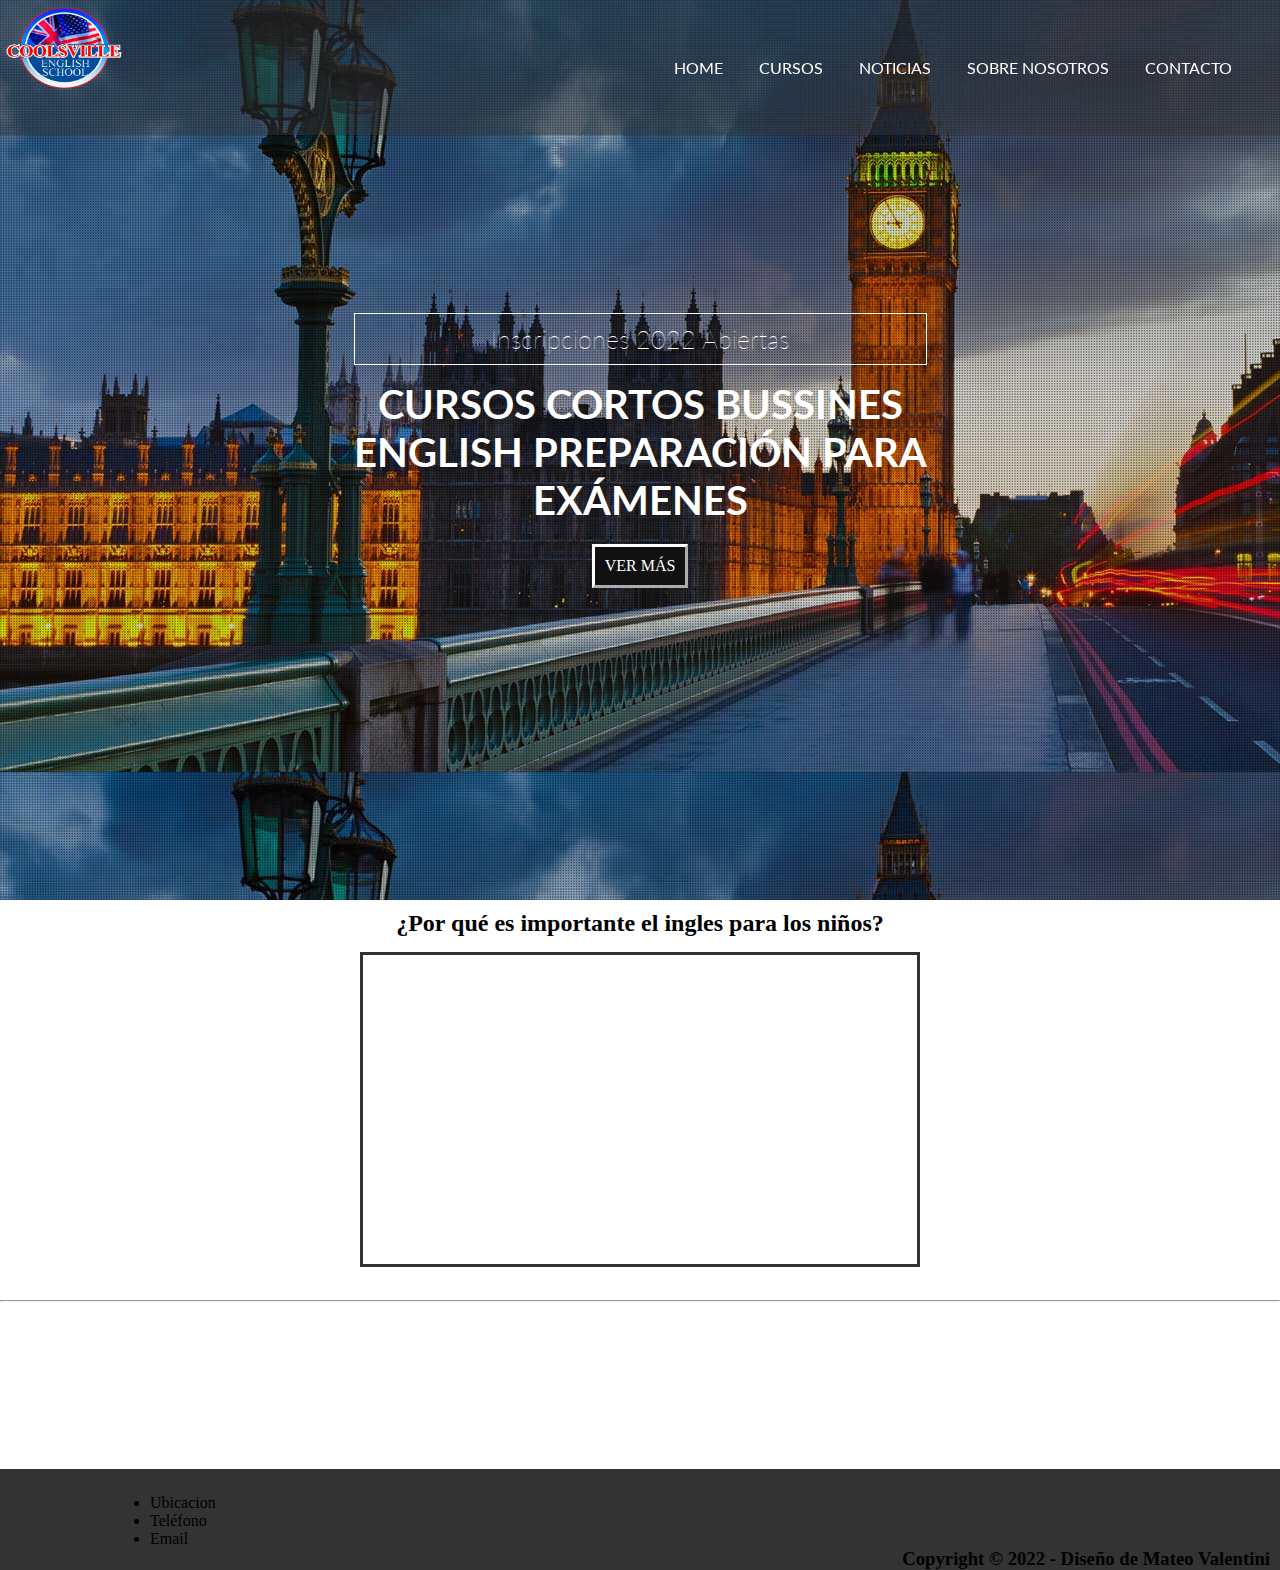
==== index.html @ 85bfc3a8 "Agregando la pagina donde la deje antes de usar git" ====
<html lang="en">
<head>
  <meta charset="UTF-8">
  <meta http-equiv="X-UA-Compatible" content="IE=edge">
  <meta name="viewport" content="width=device-width, initial-scale=1.0">
  <!-- Lato Bold 700 -->
  <link rel="preconnect" href="https://fonts.googleapis.com">
  <link rel="preconnect" href="https://fonts.gstatic.com" crossorigin>
  <link href="https://fonts.googleapis.com/css2?family=Lato:wght@700&display=swap" rel="stylesheet">
  <!--  -->
  <!-- Lato Regular 400 -->
  <link rel="preconnect" href="https://fonts.googleapis.com">
  <link rel="preconnect" href="https://fonts.gstatic.com" crossorigin>
  <link href="https://fonts.googleapis.com/css2?family=Lato&family=Paytone+One&display=swap" rel="stylesheet">
  <!--  -->
  <link rel="stylesheet" href="./css/styles.css">
  <link rel="shortcut icon" href="./assets/favicon.png">
  <title>Coolsville</title>
</head>
<body>
  <!-- Inicio Header -->
  <header>
    <img src="./assets/Logo.png" alt="LOGO">
    <nav class="nav">
      <ul class="nav__ul">
        <li class="nav__ul__li"><a href="index.html">HOME</a></li>
        <li class="nav__ul__li"><a href="pages/cursos.html">CURSOS</a></li>
        <li class="nav__ul__li"><a href="pages/noticias.html">NOTICIAS</a></li>
        <li class="nav__ul__li"><a href="pages/sobre-nosotros.html">SOBRE NOSOTROS</a></li>
        <li class="nav__ul__li"><a href="pages/contacto.html">CONTACTO</a></li>
      </ul>
    </nav>
  </header>
  <!-- Fin Header -->
  <!-- inicio Main -->
  <main class="main-grid">
    <!-- section 1 -->
    <section class="inscripciones inscripcion-grid">
      <div class="inscripciones__contenedor">
        <h1 class="inscripciones__contenedor__titulo">Inscripciones 2022 Abiertas</h1>
        <p class="inscripciones__contenedor__parrafo">CURSOS CORTOS BUSSINES <br> ENGLISH PREPARACIÓN PARA <br> EXÁMENES</p>
        <a href="#" class="inscripciones__contenedor__btn">VER MÁS</a>
      </div>
    </section>
    <br>
    <hr>
    <br>
    <!-- section 2 -->
    <section class="videoInformativo">
      <h2 class="videoInformativo__titulo">¿Por qué es importante el ingles para los niños?</h2>
      <iframe class="videoInformativo__video" width="560" height="315" src="https://www.youtube.com/embed/hShvZUrBJA0" title="YouTube video player" frameborder="0" allow="accelerometer; autoplay; clipboard-write; encrypted-media; gyroscope; picture-in-picture" allowfullscreen></iframe>
    </section>
  </main>
  <!-- Fin Main -->
  <!-- footer -->
  <footer class="footer">
    <ul class="footer__ul">
    <li class="footer__ul__li">Ubicacion</li>
    <li class="footer__ul__li">Teléfono</li>
    <li class="footer__ul__li">Email</li>
    </ul>
    <h3 class="footer__titulo">
      Copyright © 2022 - Diseño de Mateo Valentini
    </h3> 
  </footer>
</body>
</html>
---- css/styles.css ----
*{
  margin: 0;
  padding: 0;
  box-sizing: border-box;
}

body{
  position: relative;
  padding-bottom: 250px;
  min-height: 100vh;
}

/* Estilos Header */

header{
  background-color: rgba(51, 51, 51, 0.5);
  display: flex;
  justify-content: space-between;
  width: 100%;
  height: 15vh;
  position: fixed;
  z-index: 50;
}

header nav{
  display: flex;
  align-items: center;
  
}

 header img{
  display: flex;
  width: 8em;
  height: 6em;
}

.nav__ul{
  text-decoration: none;
  margin-right: 2em;
}

.nav__ul li{
  display: inline-block;
  list-style: none;
  margin: 1em;

} 

.nav__ul__li a{
  font-family:'lato', sans-serif;
  color: #fff;
  text-decoration: none;
}


/* ESTILOS PARA SECCION INDEX */
/* MAIN GRID */
.main-grid{
  display: grid;
  grid-template-columns: 1fr;
  grid-template-rows: 100vh 1fr;
  grid-template-areas: "inscripciones"
                        "videoInformativo";
}

/* Estilos Section 1 */
.inscripciones{
  grid-area: inscripciones;
  background-image: url(../assets/banner1.jpg);
  width: 100%;
  display: flex;
  justify-content: center;
  align-items: center;
  text-align: center;
}


.inscripciones__contenedor__titulo{
  font-family: 'lato', sans-serif;
  color: #fff;
  font-weight: 100;
  font-size: 25px;
  padding: 10px;
  border: 1px solid #fff;
  margin-bottom: 15px;
} 
 
.inscripciones__contenedor__parrafo{
  font-family: 'Lato', sans-serif;
  font-weight: 700;
  color: #fff;
  font-size: 40px;
}

.inscripciones__contenedor__btn{
  display: inline-block;
  background-color: #111;
  color: #fff;
  padding: 10px;
  margin-top: 20px;
  border: outset 3px white;
  text-decoration: none;
}

/* Estilos Section 2 */

.videoInformativo{
  grid-area: videoInformativo;
  text-align: center;
}

 .videoInformativo__titulo{
  padding: 10px;
}
.videoInformativo__video{
  margin-top: 5px;
  margin-bottom: 15px;
  border: solid 3px #333;
} 
/* FIN ESTILOS INDEX */

/* Estilos Footer */

footer{
  background-color: #333;
  position: absolute;
  bottom: 0;
  width: 100%;
}

.footer__ul{
  padding-top: 25px;
  margin-left: 150px;
}

.footer__titulo{
  text-align: end;
  margin-right: 10px;
}

 /* ESTILOS PARA SECCION DE CURSOS */

/* Estilo para banner del head */

.bannerCursos{
  background-image: url(../assets/bannerCursos.jpg);
  background-position: 0% 40%;
  width: 100%;
  height: 15vh;
}

/* Estilos para el MAIN cursos */

.cursos-grid{
  display: grid;
  grid-template-columns: 1fr;
  grid-template-rows: 1fr;
  grid-template-areas: "kids";
}

.kids-grid{
  grid-area: kids;
}

/* Estilos para section KIDS */

.kids{
  display: grid;
  grid-template-columns: 1fr 1fr;
  grid-template-rows: 20vh 1fr;
  grid-template-areas: "kids__titulo kids__titulo"
                        "kids__img kids__p";
}

 .kids__titulo{
  grid-area: kids__titulo;
  text-align: center;
  margin: auto;
  font-family: 'Inter', sans-serif;
  font-weight: 100;
  font-size: 30px;
  border-bottom: 1px solid #000;
}

.kids__img{
  grid-area: kids__img;
  display: inline-block;
  margin: auto;
}

.kids__img img{
  width: 25em;
  height: 15em;
}

.kids__p{
  grid-area: kids__p;
  font-family: 'Open Sans', sans-serif;
  color: #333;
  font-size: 18px;
  font-weight: 100;
  text-align: justify;
  border-bottom: solid 1px #000;
  padding-bottom: 15px;
  margin: auto;
} 
/* FIN SECCION CURSOS */

/* Estilos para seccion NOTICIAS */
/* Estilos para banner */

.bannerNoticias{
  background-image: url(../assets/bannerNoticias.jpg);
  width: 100%;
  height: 15vh;
  background-position: 0 60%;
}

/* Estilos para el Main noticias */

.noticias-grid{
  display: grid;
  grid-template-columns: 1fr;
  grid-template-rows: 1fr;
  grid-template-areas: "yfu";
}

.yfu-grid{
  grid-area: yfu;
}

/* Estilos para section YFU */

.yfu{
  display: grid;
  grid-template-columns: 1fr 1fr;
  grid-template-rows: 20vh 1fr;
  grid-template-areas: "yfu__titulo yfu__titulo"
                        "yfu__img yfu__informacion";
}

.yfu__titulo{
  grid-area: yfu__titulo;
  font-family: 'Inter', sans-serif;
  font-weight: 100;
  font-size: 30px;
  margin: auto;
  border-bottom: 1px solid #000;
}

.yfu__img{
  grid-area: yfu__img;
  margin: auto;
}

.yfu__img img{
  width: 25em;
  height: 15em;
}

.yfu__informacion{
  grid-area: yfu__informacion;
  font-family: 'Open Sans', sans-serif;
  text-align: justify;
  padding-bottom: 15px;
  border-bottom: solid 1px #000;
  margin: auto;
}

.yfu__informacion h2{
  color: #000;
  font-size: 25px;
  font-weight: 700;
  margin-bottom: 2em;
}


.yfu__informacion p{
  color: #333;
  font-size: 18px;
}

/* Fin Estilos YFU */

/* Estilos para seccion SOBRE NOSOTROS */
/* Estilos para banner header */

.bannerSobreNosotros{
  background-image: url(../assets/bannerSobreNos.jpg);
  width: 100%;
  height: 15vh;
  background-position: 10% 28%;
}

/* Estilos para el MAIN Sobre nosotros  */

.nosotros-grid{
  display: grid;
  grid-template-columns: 1fr;
  grid-template-rows: 1fr;
  grid-template-areas: "coolsville";
}

.coolsville-grid{
  grid-area: coolsville;
}

/* Estilos para section sobreCoolsville */

.sobreCoolsville{
  display: grid;
  grid-template-columns: 1fr 1fr;
  grid-template-rows: 1fr 1fr;
  grid-template-areas: "coolsville__titulo coolsville__titulo"
                        "coolsville__img coolsville__p";
  column-gap: 5em;
}

.sobreCoolsville h1{
  grid-area: coolsville__titulo;
  font-family: 'Vidaloka', serif;
  font-size: 78px;
  font-weight: 100;
  margin: auto;
  text-align: center;
}

.sobreCoolsville__img {
  grid-area: coolsville__img;
  justify-self: end;
}

.sobreCoolsville__img img{
  width: 20em;
  height: 15em;
}

.sobreCoolsville__p{
  grid-area: coolsville__p;
  display: flex;
  align-items: center;
  font-family: 'Open Sans', sans-serif;
  color: #333;
  font-size: 18px;
  text-align: justify;
  justify-self: start;
  border-bottom: solid 1px #000;
}

/* Fin estilos Sobre Nosotros */

/* Estilos seccion CONTACTO */

.bannerContacto{
  background-image: url(../assets/bannerContacto.webp);
  width: 100%;
  height: 15vh;
}

.contactoFormulario{
  position: relative;
  top: 80;
  font-family: 'lato' sans-serif;
  font-size: 20px;
  padding: 20px;
}

.contactoFormulario h1{
  display: inline-block;
  padding: 15px;
  border: solid 1px #000;
  background-color: rgb(255, 255, 255);
  border-radius: 20%;
}


/* MEDIA QUERIES */


@media only screen and (max-width: 1024px){
 
  
  /* Estilos Header */
  header{
    height: 20vh;
  }
  
  .header-fondo{
    height: 20vh;
  }
  
  /* ESTILOS PARA SECCION INDEX */
  /* Estilos index, section Video */

  .videoInformativo__video{
    max-width: 30em;
  } 

  /* FIN SECCION INDEX */





}


@media only screen and (max-width: 500px){

              /* ESTILOS SECCION INDEX */

  /* Estilos Index, section1 */

.inscripciones__contenedor__titulo{
  font-size: 25px;
} 
 
.inscripciones__contenedor__parrafo{
  font-size: 2em;
}


  /* Estilos index, section Video */

  .videoInformativo__video{
    max-width: 25em;
  } 


  /* Estilos FOOTER */

  .footer__ul{
    padding-top: 1em;
    margin-left: 2em;
  }

  .footer__titulo{
    font-size: 1em;
    margin-right: 1em;
  }

  /* FIN SECCION INDEX */

                      /* ESTILOS SECCION CURSOS */

  /* Estilos para section KIDS */

  .kids{
    grid-template-columns: 1fr;
    grid-template-rows: 20vh 1fr 1fr;
    grid-template-areas: "kids__titulo"
                          "kids__img"
                          "kids__p";
  }

  .kids__img img{
    width: 19em;
    height: 10em;
  }
  /* FIN SECCION CURSOS */

            /* ESTILOS SECCION NOTICIAS */

  /* Estilos section Yfu */

  .yfu{
    grid-template-columns: 1fr;
    grid-template-rows: 20vh 1fr 1fr;
    grid-template-areas: "yfu__titulo"
                          "yfu__img"
                          "yfu__informacion";
  }

  .yfu__img img{
    width: 19em;
    height: 10em;
  }

/* FIN SECCION NOTICIAS */

        /* ESTILOS SECCION "SOBRE NOSOTROS" */

/* Estilos para section sobreCoolsville */

  .sobreCoolsville{
    grid-template-columns: 1fr;
    grid-template-rows: 1fr 1fr 1fr;
    grid-template-areas: "coolsville__titulo"
                          "coolsville__img"
                          "coolsville__p";
    row-gap: 1em;
  }

  .sobreCoolsville__img {
    margin: auto;
  }

  .sobreCoolsville__p{
    padding-bottom: 1em;
    margin: auto;
  }

/* FIN SECCION "SOBRE NOSOTROS" */


}
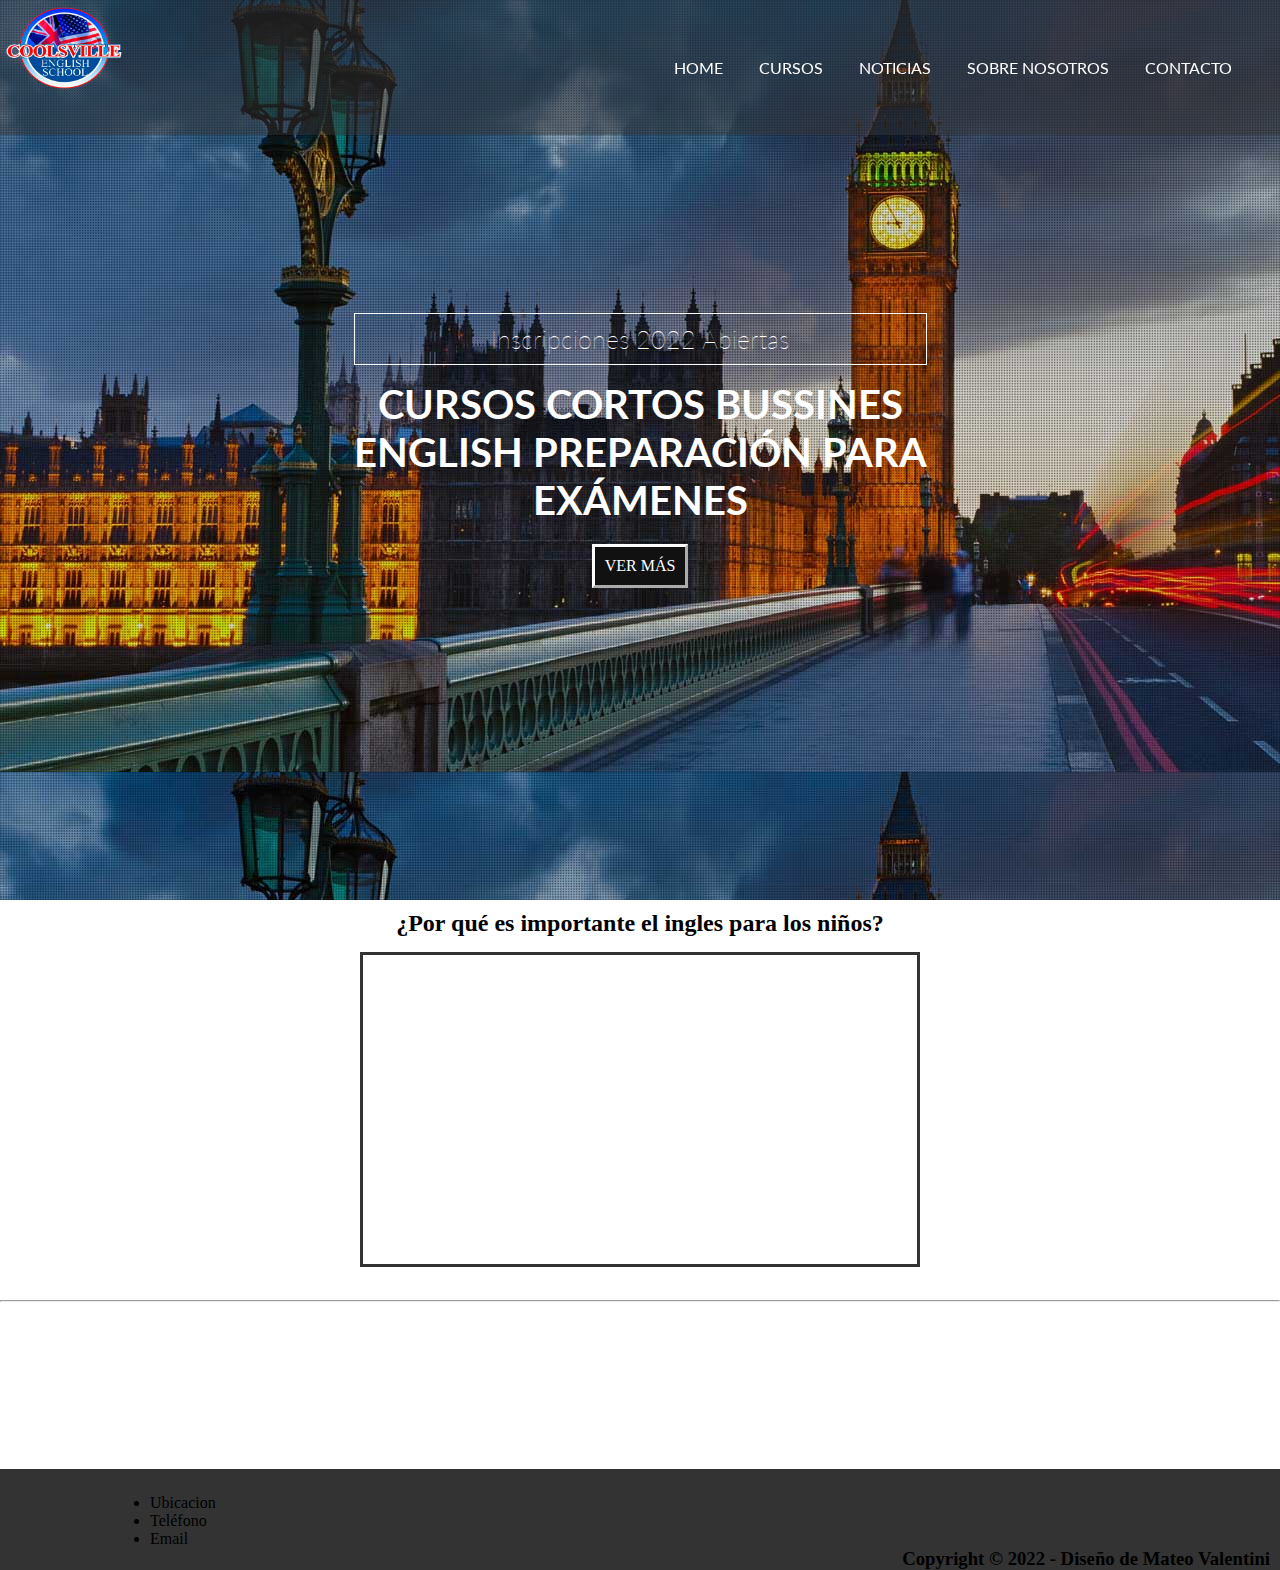
==== commit ff89108a: "Agregacion de animaciones a las 5 paginas html" ====
--- a/index.html
+++ b/index.html
@@ -13,6 +13,9 @@
   <link rel="preconnect" href="https://fonts.gstatic.com" crossorigin>
   <link href="https://fonts.googleapis.com/css2?family=Lato&family=Paytone+One&display=swap" rel="stylesheet">
   <!--  -->
+  <!-- Animate.style -->
+  <link rel="stylesheet" href="https://cdnjs.cloudflare.com/ajax/libs/animate.css/4.1.1/animate.min.css"/>
+  <!--  -->
   <link rel="stylesheet" href="./css/styles.css">
   <link rel="shortcut icon" href="./assets/favicon.png">
   <title>Coolsville</title>
@@ -20,7 +23,7 @@
 <body>
   <!-- Inicio Header -->
   <header>
-    <img src="./assets/Logo.png" alt="LOGO">
+    <img class="animate__animated animate__flip" src="./assets/Logo.png" alt="LOGO">
     <nav class="nav">
       <ul class="nav__ul">
         <li class="nav__ul__li"><a href="index.html">HOME</a></li>
